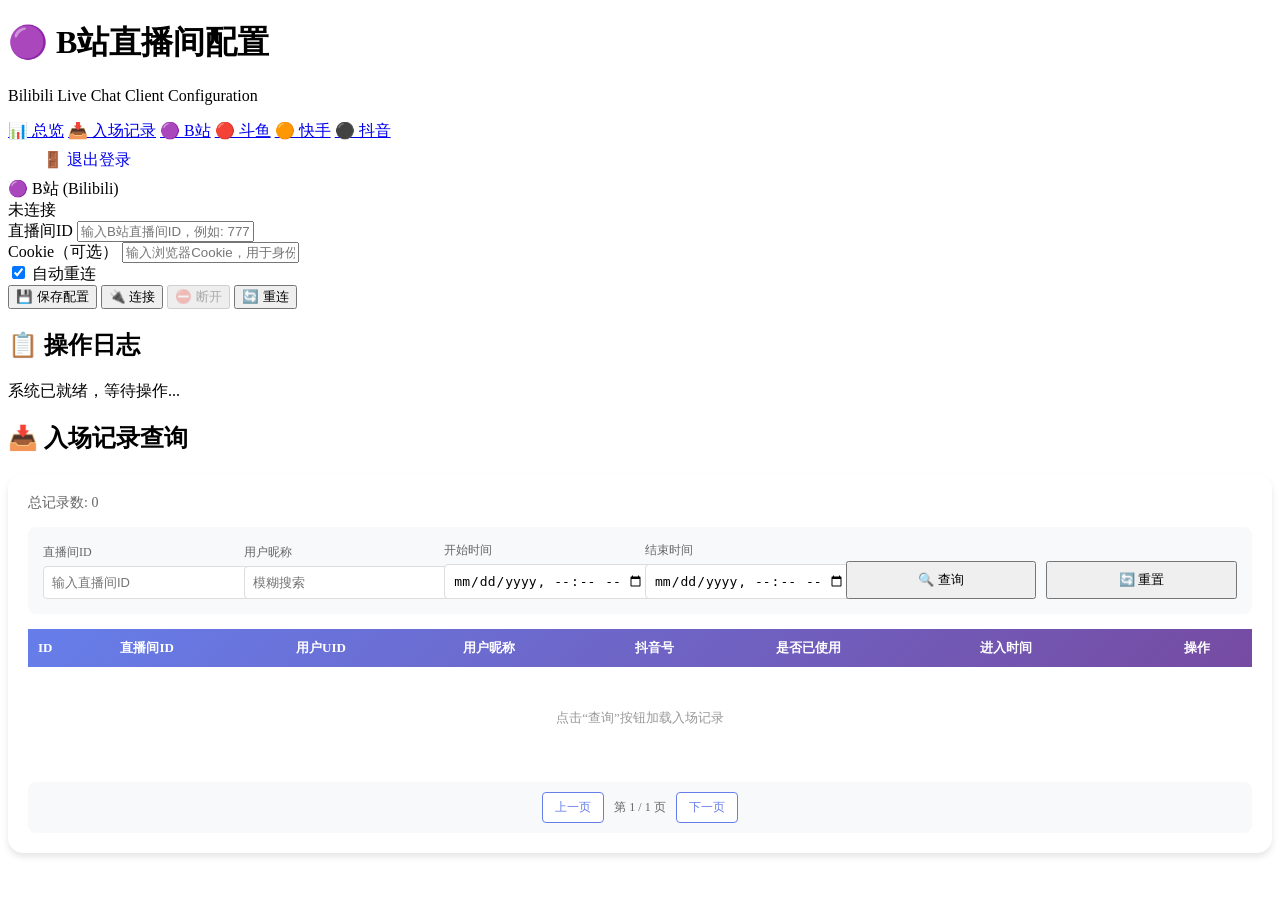
==== live-chat-client-examples/client-example/src/main/resources/templates/bilibili.html @ 63c349cf "config(platform): 更新快手和抖音直播间配置" ====
<!DOCTYPE html>
<html lang="zh-CN" xmlns:th="http://www.thymeleaf.org">
<head>
    <meta charset="UTF-8">
    <meta name="viewport" content="width=device-width, initial-scale=1.0">
    <title>B站配置 - 直播弹幕客户端管理系统</title>
    <link rel="stylesheet" th:href="@{/css/admin.css}">
</head>
<body>
    <div class="container">
        <div class="header">
            <h1>🟣 B站直播间配置</h1>
            <p>Bilibili Live Chat Client Configuration</p>
        </div>

        <!-- 导航栏 -->
        <div class="nav-bar">
            <div class="nav-links">
                <a href="/" class="nav-link">📊 总览</a>
                <a href="/entry-history" class="nav-link">📥 入场记录</a>
                <a href="/bilibili" class="nav-link active">🟣 B站</a>
                <a href="/douyu" class="nav-link">🔴 斗鱼</a>
                <a href="/kuaishou" class="nav-link">🟠 快手</a>
                <a href="/douyin" class="nav-link">⚫ 抖音</a>
            </div>
            <div style="display: flex; align-items: center; gap: 15px;">
                <span id="user-info" style="color: #666; font-size: 14px;"></span>
                <a href="/logout" class="btn btn-danger" style="padding: 8px 20px; text-decoration: none; display: inline-block;">🚪 退出登录</a>
            </div>
        </div>

        <!-- 平台配置卡片 -->
        <div class="dashboard">
            <div class="platform-card" style="cursor: default;">
                <div class="platform-header">
                    <div class="platform-name">🟣 B站 (Bilibili)</div>
                    <span class="status-badge status-disconnected" id="status-bilibili">未连接</span>
                </div>
                
                <div class="form-group">
                    <label for="roomId-bilibili">直播间ID</label>
                    <input type="text" id="roomId-bilibili" placeholder="输入B站直播间ID，例如: 7777">
                </div>
                
                <div class="form-group">
                    <label for="cookie-bilibili">Cookie（可选）</label>
                    <input type="password" id="cookie-bilibili" placeholder="输入浏览器Cookie，用于身份验证">
                </div>
                
                <div class="form-group">
                    <label>
                        <input type="checkbox" id="autoReconnect-bilibili" checked>
                        自动重连
                    </label>
                </div>
                
                <div class="button-group">
                    <button class="btn btn-success" onclick="saveConfig('bilibili')" id="btn-save-bilibili">
                        💾 保存配置
                    </button>
                    <button class="btn btn-primary" onclick="connectClient('bilibili')" id="btn-connect-bilibili">
                        🔌 连接
                    </button>
                    <button class="btn btn-danger" onclick="disconnectClient('bilibili')" id="btn-disconnect-bilibili" disabled>
                        ⛔ 断开
                    </button>
                    <button class="btn btn-warning" onclick="reconnectClient('bilibili')" id="btn-reconnect-bilibili">
                        🔄 重连
                    </button>
                </div>
            </div>
        </div>

        <!-- 操作日志 -->
        <div class="log-section">
            <h2>📋 操作日志</h2>
            <div class="log-container" id="log-container">
                <div class="log-entry log-info">系统已就绪，等待操作...</div>
            </div>
        </div>

        <!-- 入场记录查询 -->
        <div class="log-section">
            <h2>📥 入场记录查询</h2>
            <div style="background: white; border-radius: 15px; padding: 20px; box-shadow: 0 4px 6px rgba(0,0,0,0.1);">
                <!-- 统计信息 -->
                <div style="display: flex; justify-content: space-between; align-items: center; margin-bottom: 15px;">
                    <span id="entry-total-count-bilibili" style="color: #666; font-size: 14px;">总记录数: 0</span>
                </div>
            
            <!-- 筛选条件 -->
            <div style="background: #f8f9fa; padding: 15px; border-radius: 8px; margin-bottom: 15px;">
                <div style="display: grid; grid-template-columns: repeat(auto-fit, minmax(180px, 1fr)); gap: 10px; align-items: end;">
                    <div>
                        <label style="font-size: 12px; color: #666; display: block; margin-bottom: 5px;">直播间ID</label>
                        <input type="text" id="entry-filter-roomId-bilibili" placeholder="输入直播间ID" style="width: 100%; padding: 8px; border: 1px solid #ddd; border-radius: 4px; font-size: 13px;">
                    </div>
                    <div>
                        <label style="font-size: 12px; color: #666; display: block; margin-bottom: 5px;">用户昵称</label>
                        <input type="text" id="entry-filter-username-bilibili" placeholder="模糊搜索" style="width: 100%; padding: 8px; border: 1px solid #ddd; border-radius: 4px; font-size: 13px;">
                    </div>
                    <div>
                        <label style="font-size: 12px; color: #666; display: block; margin-bottom: 5px;">开始时间</label>
                        <input type="datetime-local" id="entry-filter-startTime-bilibili" style="width: 100%; padding: 8px; border: 1px solid #ddd; border-radius: 4px; font-size: 13px;">
                    </div>
                    <div>
                        <label style="font-size: 12px; color: #666; display: block; margin-bottom: 5px;">结束时间</label>
                        <input type="datetime-local" id="entry-filter-endTime-bilibili" style="width: 100%; padding: 8px; border: 1px solid #ddd; border-radius: 4px; font-size: 13px;">
                    </div>
                    <div>
                        <button onclick="searchEntryRecords('bilibili')" class="btn btn-primary" style="padding: 8px 15px; font-size: 13px; width: 100%;">
                            🔍 查询
                        </button>
                    </div>
                    <div>
                        <button onclick="resetEntryFilters('bilibili')" class="btn btn-secondary" style="padding: 8px 15px; font-size: 13px; width: 100%;">
                            🔄 重置
                        </button>
                    </div>
                </div>
            </div>
            
            <!-- 数据表格 -->
            <div style="overflow-x: auto; max-height: 400px; overflow-y: auto;">
                <table style="width: 100%; border-collapse: collapse; font-size: 13px;">
                    <thead style="position: sticky; top: 0; background: linear-gradient(135deg, #667eea 0%, #764ba2 100%); color: white; z-index: 10;">
                        <tr>
                            <th style="padding: 10px; text-align: left; border-bottom: 2px solid rgba(255,255,255,0.2);">ID</th>
                            <th style="padding: 10px; text-align: left; border-bottom: 2px solid rgba(255,255,255,0.2);">直播间ID</th>
                            <th style="padding: 10px; text-align: left; border-bottom: 2px solid rgba(255,255,255,0.2);">用户UID</th>
                            <th style="padding: 10px; text-align: left; border-bottom: 2px solid rgba(255,255,255,0.2);">用户昵称</th>
                            <th style="padding: 10px; text-align: left; border-bottom: 2px solid rgba(255,255,255,0.2);">抖音号</th>
                            <th style="padding: 10px; text-align: left; border-bottom: 2px solid rgba(255,255,255,0.2);">是否已使用</th>
                            <th style="padding: 10px; text-align: left; border-bottom: 2px solid rgba(255,255,255,0.2);">进入时间</th>
                            <th style="padding: 10px; text-align: center; border-bottom: 2px solid rgba(255,255,255,0.2);">操作</th>
                        </tr>
                    </thead>
                    <tbody id="entry-table-body-bilibili" style="background: white;">
                        <tr>
                            <td colspan="8" style="text-align: center; padding: 40px; color: #999;">
                                点击“查询”按钮加载入场记录
                            </td>
                        </tr>
                    </tbody>
                </table>
            </div>
            
            <!-- 分页 -->
            <div id="entry-pagination-bilibili" style="display: flex; justify-content: center; align-items: center; gap: 10px; margin-top: 15px; padding: 10px; background: #f8f9fa; border-radius: 8px;">
                <button onclick="changeEntryPage(-1, 'bilibili')" id="entry-prev-btn-bilibili" disabled style="padding: 6px 12px; border: 1px solid #667eea; background: white; color: #667eea; border-radius: 4px; cursor: pointer; font-size: 12px;">上一页</button>
                <span id="entry-page-info-bilibili" style="font-size: 12px; color: #666;">第 1 / 1 页</span>
                <button onclick="changeEntryPage(1, 'bilibili')" id="entry-next-btn-bilibili" disabled style="padding: 6px 12px; border: 1px solid #667eea; background: white; color: #667eea; border-radius: 4px; cursor: pointer; font-size: 12px;">下一页</button>
            </div>
        </div>
    </div>

    <script th:src="@{/js/admin.js}"></script>
    <script>
        document.addEventListener('DOMContentLoaded', async function() {
            // 检查平台是否启用
            const enabled = await requirePlatformEnabled('bilibili');
            if (!enabled) return;
            
            addLog('B站配置页面加载完成', 'info');
            
            // 显示loading
            showConfigLoading('bilibili');
            
            try {
                await loadPlatformConfig('bilibili');
            } finally {
                hideConfigLoading('bilibili');
            }
            
            // 定时刷新状态
            setInterval(() => updateClientStatus('bilibili'), 10000);
        });

        // 显示配置加载loading
        function showConfigLoading(platform) {
            const card = document.getElementById(`config-card-${platform}`);
            if (!card) return;
            
            const loadingDiv = document.createElement('div');
            loadingDiv.id = `config-loading-${platform}`;
            loadingDiv.style.cssText = `
                position: absolute;
                top: 0;
                left: 0;
                right: 0;
                bottom: 0;
                background: rgba(255, 255, 255, 0.9);
                display: flex;
                flex-direction: column;
                justify-content: center;
                align-items: center;
                z-index: 100;
                border-radius: 15px;
            `;
            loadingDiv.innerHTML = `
                <div class="loading"></div>
                <p style="margin-top: 15px; color: #667eea; font-weight: 500;">正在加载配置...</p>
            `;
            
            card.appendChild(loadingDiv);
        }

        // 隐藏配置加载loading
        function hideConfigLoading(platform) {
            const loadingDiv = document.getElementById(`config-loading-${platform}`);
            if (loadingDiv) {
                loadingDiv.remove();
            }
        }

        // ========== 入场记录查询功能 ==========

        // 入场记录分页信息（按平台存储）
        const entryPaginationData = {};

        /**
         * 搜索入场记录
         */
        async function searchEntryRecords(platform) {
            // 初始化该平台的数据
            if (!entryPaginationData[platform]) {
                entryPaginationData[platform] = {
                    currentPage: 1,
                    pageSize: 20,
                    totalPages: 1,
                    totalCount: 0
                };
            }
            
            const pagination = entryPaginationData[platform];
            pagination.currentPage = 1;
            
            try {
                addLog(`正在查询${getPlatformName(platform)}入场记录...`, 'info');
                
                const roomId = document.getElementById(`entry-filter-roomId-${platform}`).value.trim();
                const username = document.getElementById(`entry-filter-username-${platform}`).value.trim();
                const startTime = document.getElementById(`entry-filter-startTime-${platform}`).value;
                const endTime = document.getElementById(`entry-filter-endTime-${platform}`).value;
                
                // 构建查询参数
                const params = new URLSearchParams();
                params.append('platform', platform);
                if (roomId) params.append('roomId', roomId);
                if (username) params.append('username', username);
                if (startTime) params.append('startTime', startTime);
                if (endTime) params.append('endTime', endTime);
                params.append('pageNum', pagination.currentPage);
                params.append('pageSize', pagination.pageSize);
                
                const response = await fetch(`/api/live-entry/query?${params.toString()}`);
                const result = await response.json();
                
                if (result.success) {
                    renderEntryTable(result.data, platform);
                    updateEntryPagination(result.total, result.pageNum, result.totalPages, platform);
                    addLog(`查询成功，共 ${result.total} 条记录`, 'success');
                } else {
                    showToast('查询失败', 'error');
                    addLog('查询入场记录失败', 'error');
                }
            } catch (error) {
                showToast('查询失败: ' + error.message, 'error');
                addLog('查询入场记录失败: ' + error.message, 'error');
            }
        }

        /**
         * 渲染入场记录表格
         */
        function renderEntryTable(data, platform) {
            const tbody = document.getElementById(`entry-table-body-${platform}`);
            const totalCountElement = document.getElementById(`entry-total-count-${platform}`);
            
            if (!data || data.length === 0) {
                tbody.innerHTML = `
                    <tr>
                        <td colspan="8" style="text-align: center; padding: 40px; color: #999;">
                            暂无入场记录
                        </td>
                    </tr>
                `;
                totalCountElement.textContent = '总记录数: 0';
                return;
            }
            
            let html = '';
            data.forEach(entry => {
                const isUsed = entry.used || false;
                const usedBadge = isUsed ? 
                    '<span style="background: #d4edda; color: #155724; padding: 3px 8px; border-radius: 10px; font-size: 11px;">✓ 已使用</span>' :
                    '<span style="background: #fff3cd; color: #856404; padding: 3px 8px; border-radius: 10px; font-size: 11px;">○ 未使用</span>';
                
                const enterTime = entry.enterTime ? formatDateTime(entry.enterTime) : '-';
                
                html += `
                    <tr style="border-bottom: 1px solid #e0e0e0; transition: background-color 0.2s;" onmouseover="this.style.backgroundColor='#f5f5f5'" onmouseout="this.style.backgroundColor='white'">
                        <td style="padding: 10px;">${entry.id}</td>
                        <td style="padding: 10px;">${entry.roomId || '-'}</td>
                        <td style="padding: 10px;">${entry.uid || '-'}</td>
                        <td style="padding: 10px;">${entry.username || '-'}</td>
                        <td style="padding: 10px;">${entry.displayId || '-'}</td>
                        <td style="padding: 10px;">${usedBadge}</td>
                        <td style="padding: 10px;">${enterTime}</td>
                        <td style="padding: 10px; text-align: center;">
                            <button onclick="deleteEntryRecord(${entry.id}, '${platform}')" 
                                    style="background: #dc3545; color: white; border: none; padding: 5px 10px; border-radius: 4px; cursor: pointer; font-size: 11px;"
                                    onmouseover="this.style.background='#c82333'"
                                    onmouseout="this.style.background='#dc3545'">
                                ️ 删除
                            </button>
                        </td>
                    </tr>
                `;
            });
            
            tbody.innerHTML = html;
            totalCountElement.textContent = `总记录数: ${entryPaginationData[platform].totalCount}`;
        }

        /**
         * 更新分页控件
         */
        function updateEntryPagination(total, pageNum, totalPages, platform) {
            const pagination = entryPaginationData[platform];
            pagination.totalCount = total;
            pagination.currentPage = pageNum;
            pagination.totalPages = totalPages;
            
            const pageInfo = document.getElementById(`entry-page-info-${platform}`);
            const prevBtn = document.getElementById(`entry-prev-btn-${platform}`);
            const nextBtn = document.getElementById(`entry-next-btn-${platform}`);
            
            pageInfo.textContent = `第 ${pageNum} / ${totalPages} 页`;
            prevBtn.disabled = pageNum <= 1;
            nextBtn.disabled = pageNum >= totalPages;
        }

        /**
         * 切换页码
         */
        async function changeEntryPage(direction, platform) {
            const pagination = entryPaginationData[platform];
            const newPage = pagination.currentPage + direction;
            if (newPage < 1 || newPage > pagination.totalPages) return;
            
            pagination.currentPage = newPage;
            
            // 重新查询当前页
            const roomId = document.getElementById(`entry-filter-roomId-${platform}`).value.trim();
            const username = document.getElementById(`entry-filter-username-${platform}`).value.trim();
            const startTime = document.getElementById(`entry-filter-startTime-${platform}`).value;
            const endTime = document.getElementById(`entry-filter-endTime-${platform}`).value;
            
            const params = new URLSearchParams();
            params.append('platform', platform);
            if (roomId) params.append('roomId', roomId);
            if (username) params.append('username', username);
            if (startTime) params.append('startTime', startTime);
            if (endTime) params.append('endTime', endTime);
            params.append('pageNum', pagination.currentPage);
            params.append('pageSize', pagination.pageSize);
            
            try {
                const response = await fetch(`/api/live-entry/query?${params.toString()}`);
                const result = await response.json();
                
                if (result.success) {
                    renderEntryTable(result.data, platform);
                    updateEntryPagination(result.total, result.pageNum, result.totalPages, platform);
                }
            } catch (error) {
                showToast('翻页失败: ' + error.message, 'error');
            }
        }

        /**
         * 重置筛选条件
         */
        function resetEntryFilters(platform) {
            document.getElementById(`entry-filter-roomId-${platform}`).value = '';
            document.getElementById(`entry-filter-username-${platform}`).value = '';
            document.getElementById(`entry-filter-startTime-${platform}`).value = '';
            document.getElementById(`entry-filter-endTime-${platform}`).value = '';
            
            showToast('筛选条件已重置', 'success');
        }

        /**
         * 删除单条入场记录
         */
        async function deleteEntryRecord(id, platform) {
            showConfirm({
                title: '删除记录',
                message: `确定要删除ID为 ${id} 的入场记录吗？`,
                type: 'danger',
                icon: '',
                onConfirm: async () => {
                    try {
                        addLog(`正在删除记录 ${id}...`, 'info');
                        
                        const response = await fetch(`/api/live-entry/${id}`, {
                            method: 'DELETE'
                        });
                        
                        const result = await response.json();
                        
                        if (result.success) {
                            showToast('删除成功', 'success');
                            addLog('删除成功', 'success');
                            // 重新查询当前页
                            searchEntryRecords(platform);
                        } else {
                            showToast('删除失败', 'error');
                            addLog('删除失败', 'error');
                        }
                    } catch (error) {
                        showToast('删除失败: ' + error.message, 'error');
                        addLog('删除失败: ' + error.message, 'error');
                    }
                }
            });
        }

        /**
         * 格式化日期时间
         */
        function formatDateTime(dateTimeStr) {
            if (!dateTimeStr) return '-';
            
            // 处理ISO格式的时间字符串
            const date = new Date(dateTimeStr);
            const year = date.getFullYear();
            const month = String(date.getMonth() + 1).padStart(2, '0');
            const day = String(date.getDate()).padStart(2, '0');
            const hour = String(date.getHours()).padStart(2, '0');
            const minute = String(date.getMinutes()).padStart(2, '0');
            const second = String(date.getSeconds()).padStart(2, '0');
            
            return `${year}-${month}-${day} ${hour}:${minute}:${second}`;
        }
    </script>
</body>
</html>
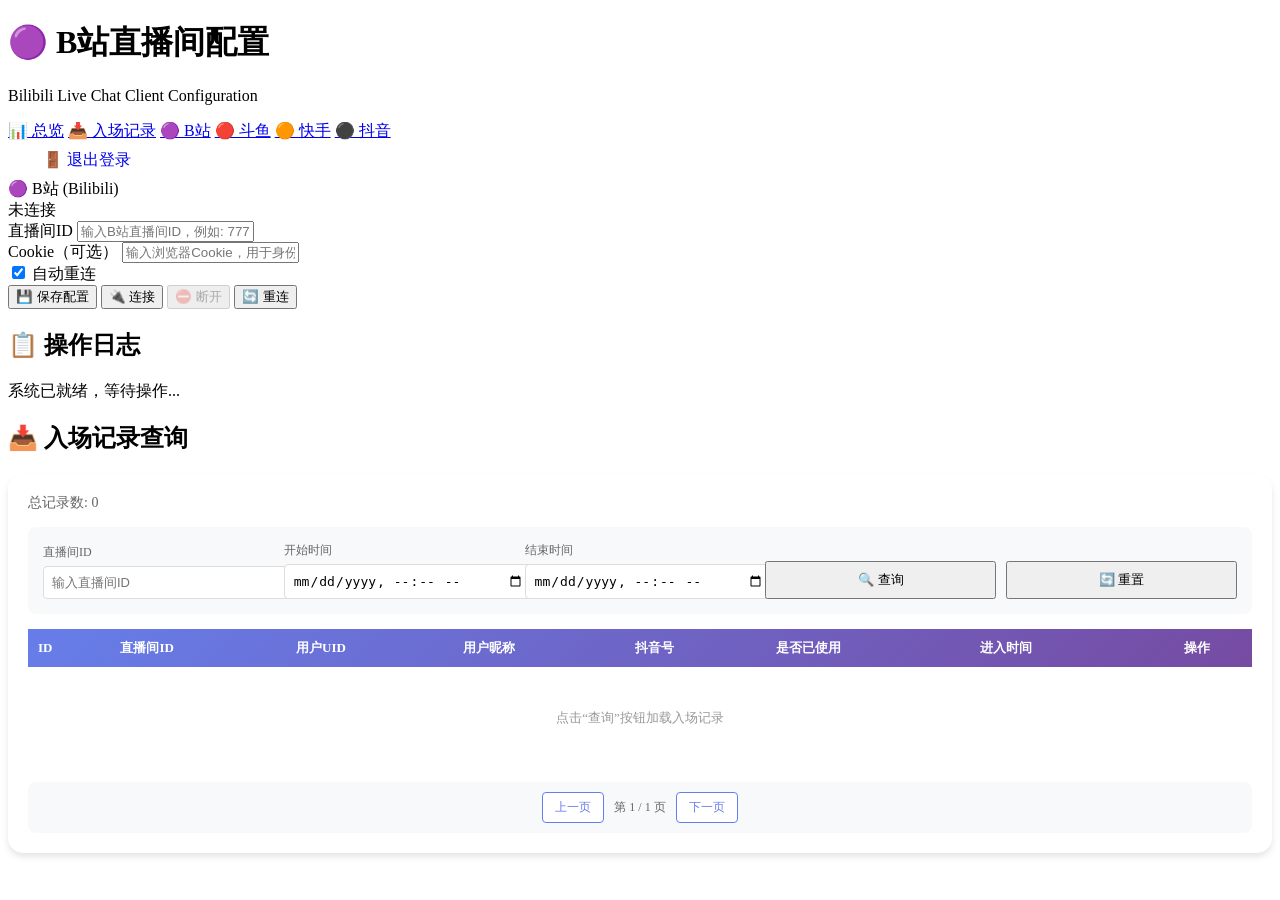
==== commit f298784e: "refactor(live-entry): 移除用户名过滤功能并优化前端交互体验 - 移除 EntryQueryRequest 和 EntryExportRequest 中的 username 字段 " ====
--- a/live-chat-client-examples/client-example/src/main/resources/templates/bilibili.html
+++ b/live-chat-client-examples/client-example/src/main/resources/templates/bilibili.html
@@ -94,10 +94,6 @@
                     <div>
                         <label style="font-size: 12px; color: #666; display: block; margin-bottom: 5px;">直播间ID</label>
                         <input type="text" id="entry-filter-roomId-bilibili" placeholder="输入直播间ID" style="width: 100%; padding: 8px; border: 1px solid #ddd; border-radius: 4px; font-size: 13px;">
-                    </div>
-                    <div>
-                        <label style="font-size: 12px; color: #666; display: block; margin-bottom: 5px;">用户昵称</label>
-                        <input type="text" id="entry-filter-username-bilibili" placeholder="模糊搜索" style="width: 100%; padding: 8px; border: 1px solid #ddd; border-radius: 4px; font-size: 13px;">
                     </div>
                     <div>
                         <label style="font-size: 12px; color: #666; display: block; margin-bottom: 5px;">开始时间</label>
@@ -238,22 +234,37 @@
             try {
                 addLog(`正在查询${getPlatformName(platform)}入场记录...`, 'info');
                 
+                // 显示表格loading
+                const tbody = document.getElementById(`entry-table-body-${platform}`);
+                tbody.innerHTML = `
+                    <tr>
+                        <td colspan="8" style="text-align: center; padding: 40px; color: #999;">
+                            <div class="loading"></div>
+                            <p style="margin-top: 15px;">加载中...</p>
+                        </td>
+                    </tr>
+                `;
+                
                 const roomId = document.getElementById(`entry-filter-roomId-${platform}`).value.trim();
-                const username = document.getElementById(`entry-filter-username-${platform}`).value.trim();
                 const startTime = document.getElementById(`entry-filter-startTime-${platform}`).value;
                 const endTime = document.getElementById(`entry-filter-endTime-${platform}`).value;
                 
-                // 构建查询参数
-                const params = new URLSearchParams();
-                params.append('platform', platform);
-                if (roomId) params.append('roomId', roomId);
-                if (username) params.append('username', username);
-                if (startTime) params.append('startTime', startTime);
-                if (endTime) params.append('endTime', endTime);
-                params.append('pageNum', pagination.currentPage);
-                params.append('pageSize', pagination.pageSize);
-                
-                const response = await fetch(`/api/live-entry/query?${params.toString()}`);
+                // 构造POST请求体
+                const requestBody = {
+                    platform: platform,
+                    pageNum: pagination.currentPage,
+                    pageSize: pagination.pageSize
+                };
+                
+                if (roomId) requestBody.roomId = roomId;
+                if (startTime) requestBody.startTime = startTime;
+                if (endTime) requestBody.endTime = endTime;
+                
+                const response = await fetch('/api/live-entry/query', {
+                    method: 'POST',
+                    headers: { 'Content-Type': 'application/json' },
+                    body: JSON.stringify(requestBody)
+                });
                 const result = await response.json();
                 
                 if (result.success) {
@@ -353,21 +364,37 @@
             
             // 重新查询当前页
             const roomId = document.getElementById(`entry-filter-roomId-${platform}`).value.trim();
-            const username = document.getElementById(`entry-filter-username-${platform}`).value.trim();
             const startTime = document.getElementById(`entry-filter-startTime-${platform}`).value;
             const endTime = document.getElementById(`entry-filter-endTime-${platform}`).value;
             
-            const params = new URLSearchParams();
-            params.append('platform', platform);
-            if (roomId) params.append('roomId', roomId);
-            if (username) params.append('username', username);
-            if (startTime) params.append('startTime', startTime);
-            if (endTime) params.append('endTime', endTime);
-            params.append('pageNum', pagination.currentPage);
-            params.append('pageSize', pagination.pageSize);
+            // 显示表格loading
+            const tbody = document.getElementById(`entry-table-body-${platform}`);
+            tbody.innerHTML = `
+                <tr>
+                    <td colspan="8" style="text-align: center; padding: 40px; color: #999;">
+                        <div class="loading"></div>
+                        <p style="margin-top: 15px;">加载中...</p>
+                    </td>
+                </tr>
+            `;
+            
+            // 构造POST请求体
+            const requestBody = {
+                platform: platform,
+                pageNum: pagination.currentPage,
+                pageSize: pagination.pageSize
+            };
+            
+            if (roomId) requestBody.roomId = roomId;
+            if (startTime) requestBody.startTime = startTime;
+            if (endTime) requestBody.endTime = endTime;
             
             try {
-                const response = await fetch(`/api/live-entry/query?${params.toString()}`);
+                const response = await fetch('/api/live-entry/query', {
+                    method: 'POST',
+                    headers: { 'Content-Type': 'application/json' },
+                    body: JSON.stringify(requestBody)
+                });
                 const result = await response.json();
                 
                 if (result.success) {
@@ -384,7 +411,6 @@
          */
         function resetEntryFilters(platform) {
             document.getElementById(`entry-filter-roomId-${platform}`).value = '';
-            document.getElementById(`entry-filter-username-${platform}`).value = '';
             document.getElementById(`entry-filter-startTime-${platform}`).value = '';
             document.getElementById(`entry-filter-endTime-${platform}`).value = '';
             
@@ -403,6 +429,17 @@
                 onConfirm: async () => {
                     try {
                         addLog(`正在删除记录 ${id}...`, 'info');
+                        
+                        // 显示表格loading
+                        const tbody = document.getElementById(`entry-table-body-${platform}`);
+                        tbody.innerHTML = `
+                            <tr>
+                                <td colspan="8" style="text-align: center; padding: 40px; color: #999;">
+                                    <div class="loading"></div>
+                                    <p style="margin-top: 15px;">删除中...</p>
+                                </td>
+                            </tr>
+                        `;
                         
                         const response = await fetch(`/api/live-entry/${id}`, {
                             method: 'DELETE'
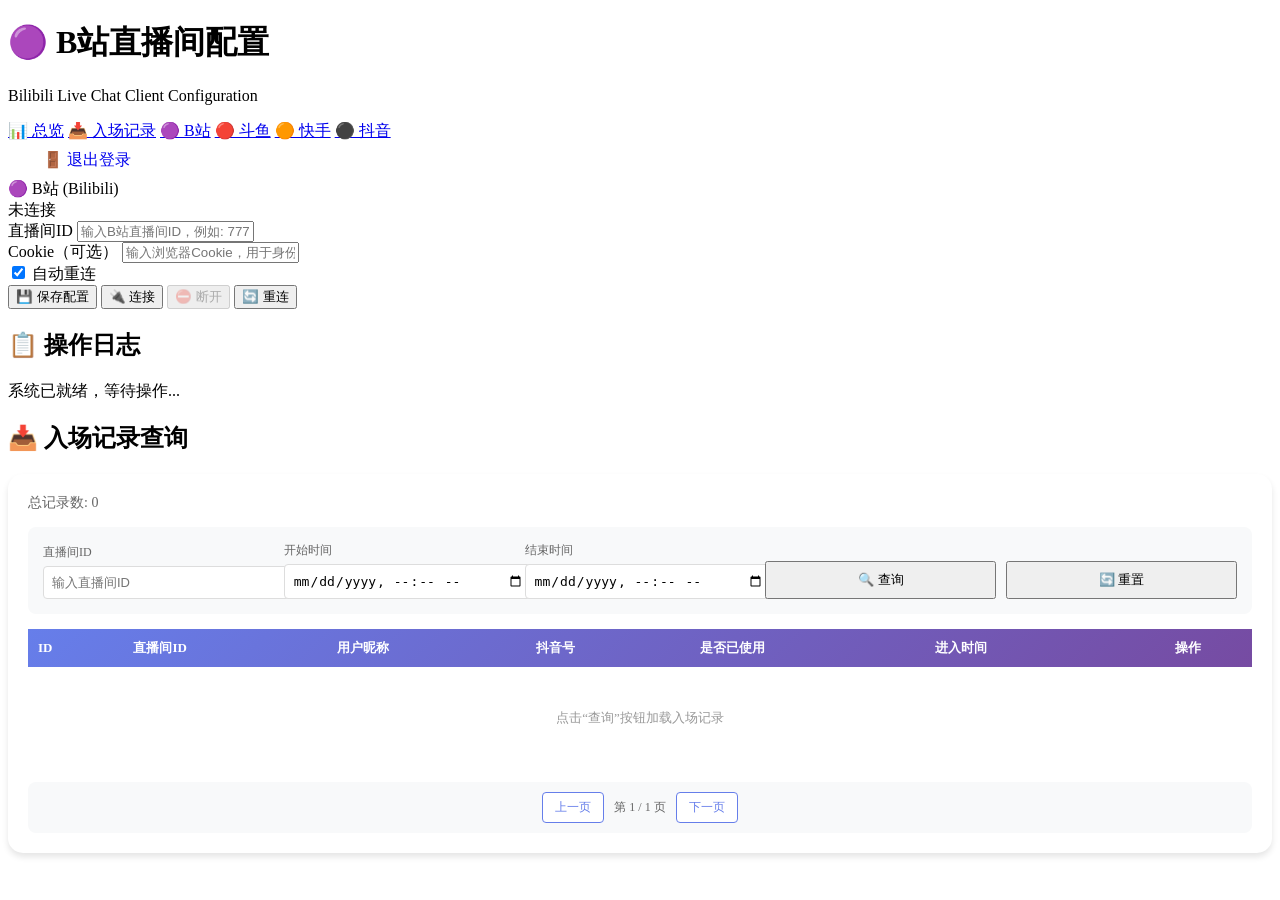
==== commit 61f4db7d: "fix(douyin): 修复抖音页面元素选择器错误 -" ====
--- a/live-chat-client-examples/client-example/src/main/resources/templates/bilibili.html
+++ b/live-chat-client-examples/client-example/src/main/resources/templates/bilibili.html
@@ -123,7 +123,6 @@
                         <tr>
                             <th style="padding: 10px; text-align: left; border-bottom: 2px solid rgba(255,255,255,0.2);">ID</th>
                             <th style="padding: 10px; text-align: left; border-bottom: 2px solid rgba(255,255,255,0.2);">直播间ID</th>
-                            <th style="padding: 10px; text-align: left; border-bottom: 2px solid rgba(255,255,255,0.2);">用户UID</th>
                             <th style="padding: 10px; text-align: left; border-bottom: 2px solid rgba(255,255,255,0.2);">用户昵称</th>
                             <th style="padding: 10px; text-align: left; border-bottom: 2px solid rgba(255,255,255,0.2);">抖音号</th>
                             <th style="padding: 10px; text-align: left; border-bottom: 2px solid rgba(255,255,255,0.2);">是否已使用</th>
@@ -313,7 +312,6 @@
                     <tr style="border-bottom: 1px solid #e0e0e0; transition: background-color 0.2s;" onmouseover="this.style.backgroundColor='#f5f5f5'" onmouseout="this.style.backgroundColor='white'">
                         <td style="padding: 10px;">${entry.id}</td>
                         <td style="padding: 10px;">${entry.roomId || '-'}</td>
-                        <td style="padding: 10px;">${entry.uid || '-'}</td>
                         <td style="padding: 10px;">${entry.username || '-'}</td>
                         <td style="padding: 10px;">${entry.displayId || '-'}</td>
                         <td style="padding: 10px;">${usedBadge}</td>
@@ -483,4 +481,4 @@
         }
     </script>
 </body>
-</html>
+</html>
